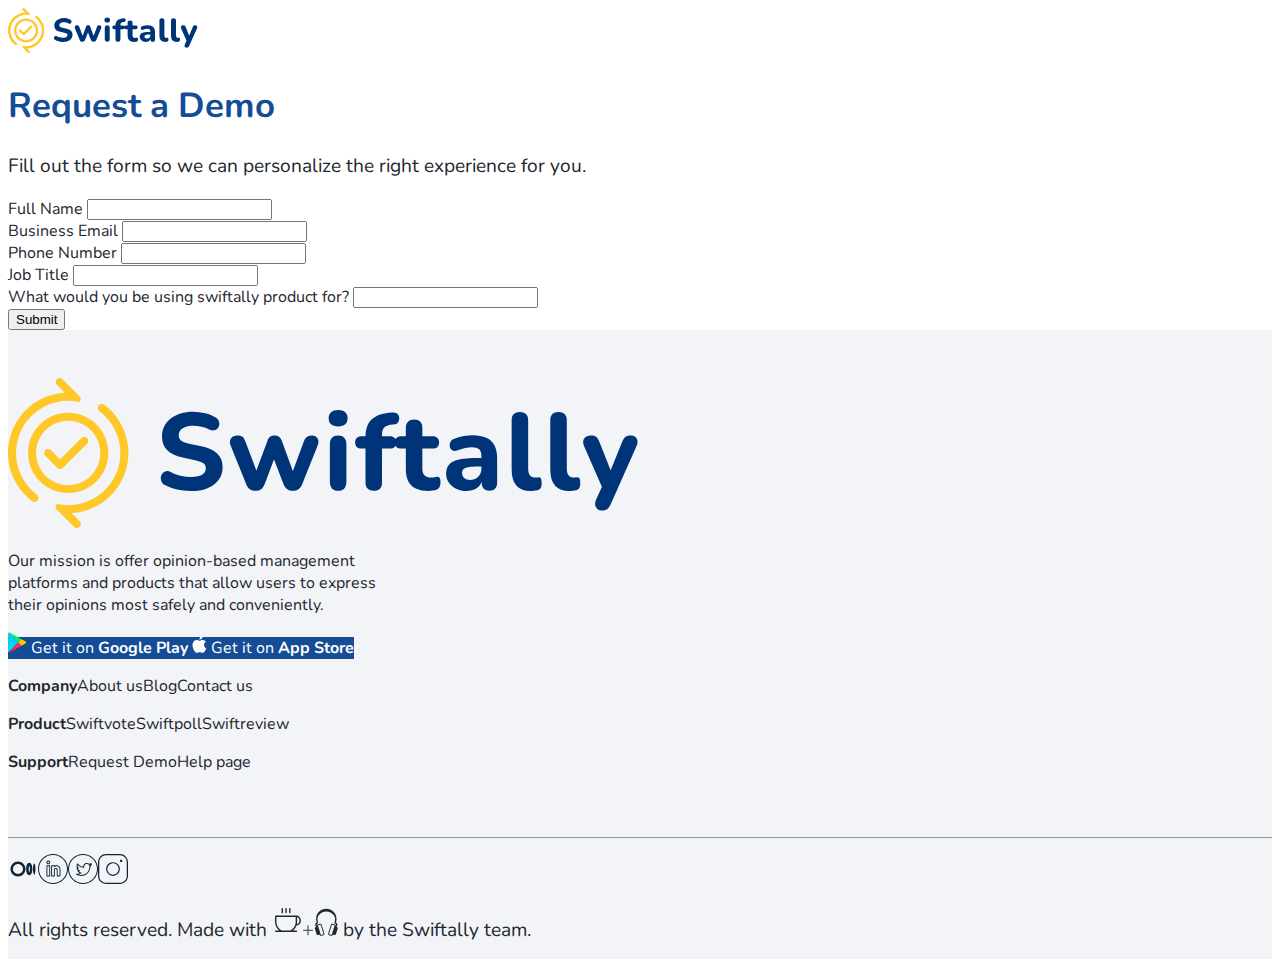
==== demo.html @ f0427e59 "first commit" ====
<!DOCTYPE html>
<html lang="en">
  <head>
    <meta charset="UTF-8" />
    <meta http-equiv="X-UA-Compatible" content="IE=edge" />
    <meta name="viewport" content="width=device-width, initial-scale=1.0" />
    <link
      href="https://cdn.jsdelivr.net/npm/bootstrap@5.3.0-alpha3/dist/css/bootstrap.min.css"
      rel="stylesheet"
      integrity="sha384-KK94CHFLLe+nY2dmCWGMq91rCGa5gtU4mk92HdvYe+M/SXH301p5ILy+dN9+nJOZ"
      crossorigin="anonymous"
    />
    <title>Demo</title>
    <link
      rel="stylesheet"
      href="https://cdn.jsdelivr.net/npm/bootstrap-icons@1.10.2/font/bootstrap-icons.css"
      integrity="sha384-b6lVK+yci+bfDmaY1u0zE8YYJt0TZxLEAFyYSLHId4xoVvsrQu3INevFKo+Xir8e"
      crossorigin="anonymous"
    />
    <link rel="stylesheet" href="css/style.css" />
  </head>
  <body>
    <nav class="p-3 demo">
      <div class="container">
        <div>
          <a href="#" class="brand"
            ><img src="images/Swiftally logologo.svg" alt="swiftally" />
          </a>
        </div>
      </div>
    </nav>
    <section class="py-5">
      <div class="container text-center">
        <div>
          <h1>Request a Demo</h1>
          <p>
            Fill out the form so we can personalize the right experience for
            you.
          </p>
        </div>

        <form>
          <div class="row">
            <div class="col-12 col-md-6 mb-3">
              <label for="name" class="form-label">Full Name</label>
              <input type="text" class="form-control" id="name" />
            </div>
            <div class="col-12 col-md-6 mb-3">
              <label for="email" class="form-label">Business Email</label>
              <input type="email" class="form-control" id="email" />
            </div>
            <div class="col-12 col-md-6 mb-3">
              <label for="phone" class="form-label">Phone Number</label>
              <input type="tel" class="form-control" id="phone" />
            </div>
            <div class="col-12 col-md-6 mb-3">
              <label for="job" class="form-label">Job Title</label>
              <input type="text" class="form-control" id="job" />
            </div>
            <div class="col-12 mb-3">
              <label for="product" class="form-label"
                >What would you be using swiftally product for?</label
              >
              <input type="text" class="form-control" id="product" />
            </div>
            <button type="submit" class="btn btn-primary col-6 mx-auto">
              Submit
            </button>
          </div>
        </form>
      </div>
    </section>

    <!-- footer -->
    <footer class="footer">
      <div class="container">
        <div class="row">
          <div class="col-12 col-md-5">
            <a href="#" class="brand">
              <img
                src="images/Swiftally logologo.svg"
                alt=""
                class="img-fluid mb-3"
              />
            </a>
            <p>
              Our mission is offer opinion-based management <br />
              platforms and products that allow users to express <br />
              their opinions most safely and conveniently.
            </p>
            <div class="buttons d-flex">
              <a href="#" class="btn btn-sm btn-primary">
                <img
                  src="images/Google Play logo.svg"
                  alt="play store"
                  class="img-fluid"
                />
                Get it on
                <span>Google Play</span>
              </a>
              <a href="#" class="btn btn-sm btn-primary">
                <img
                  src="images/Apple logo.svg"
                  alt="app store"
                  class="img-fluid"
                />
                Get it on <span>App Store</span>
              </a>
            </div>
          </div>
          <div class="col-12 col-md-7">
            <div class="row">
              <div class="col-4">
                <ul class="list-group">
                  <li class="list-group-item lead"><a href="#">Company</a></li>
                  <li class="list-group-item"><a href="#">About us</a></li>
                  <li class="list-group-item"><a href="#">Blog</a></li>
                  <li class="list-group-item"><a href="#">Contact us</a></li>
                </ul>
              </div>
              <div class="col-4">
                <ul class="list-group">
                  <li class="list-group-item lead"><a href="#">Product</a></li>
                  <li class="list-group-item"><a href="#">Swiftvote</a></li>
                  <li class="list-group-item"><a href="#">Swiftpoll</a></li>
                  <li class="list-group-item"><a href="#">Swiftreview</a></li>
                </ul>
              </div>
              <div class="col-4">
                <ul class="list-group">
                  <li class="list-group-item lead"><a href="#">Support</a></li>
                  <li class="list-group-item"><a href="#">Request Demo</a></li>
                  <li class="list-group-item"><a href="#">Help page</a></li>
                </ul>
              </div>
            </div>
          </div>
        </div>
      </div>

      <!-- copyright -->
      <div class="copyright text-center pt-5">
        <div class="socials">
          <ul class="list-group d-flex flex-row justify-content-center">
            <li class="list-group-item">
              <a href="#">
                <img
                  src="images/mingcute_medium-linecircles.svg"
                  class="img-fluid"
                  alt=""
                />
              </a>
            </li>
            <li class="list-group-item">
              <a href="#">
                <img
                  src="images/LinkedIn iconlinkedin.svg"
                  class="img-fluid"
                  alt=""
                />
              </a>
            </li>
            <li class="list-group-item">
              <a href="#"></a>
              <img
                src="images/Twitter icontwitter.svg"
                class="img-fluid"
                alt=""
              />
            </li>
            <li class="list-group-item">
              <a href="#">
                <img
                  src="images/Instagram iconInstagram.svg"
                  class="img-fluid"
                  alt=""
                />
              </a>
            </li>
          </ul>
        </div>

        <p class="test-sm">
          All rights reserved. Made with
          <span
            ><img
              src="images/ph_coffee-lightcoffee.svg"
              class="img-fluid"
              alt="coffee cup" /></span
          ><span
            ><img
              src="images/+plus.svg"
              class="img-fluid"
              alt="plus sign" /></span
          ><span
            ><img
              src="images/Vectorheadphones.svg"
              class="img-fluid"
              alt="headphone"
          /></span>
          by the Swiftally team.
        </p>
      </div>
    </footer>

    <script
      src="https://cdn.jsdelivr.net/npm/bootstrap@5.3.0-alpha3/dist/js/bootstrap.bundle.min.js"
      integrity="sha384-ENjdO4Dr2bkBIFxQpeoTz1HIcje39Wm4jDKdf19U8gI4ddQ3GYNS7NTKfAdVQSZe"
      crossorigin="anonymous"
    ></script>
  </body>
</html>
---- css/style.css ----
@import url('https://fonts.googleapis.com/css2?family=Nunito:wght@400;500;600;700&display=swap');

:root {
  --bg-head-light: #e5eaf0;
  --bg-head: var(--neutral-3);
  --brand-blue-dark: #00347b;
  --brand-blue-primary: #144c96;
  --brand-blue-light: #3968a6;
  --brand-blue-secondary: #3868a6;
  --brand-blue-lighter: #749cd0;
  --brand-blue-very-light: #cce5ff;
  --brand-yellow-primary: #ffc727;
  --brand-yellow-secondary: #fdcc3f;
  --brand-yellow-light: #f5d16f;
  --brand-yellow-6: #fff0c7;
  --brand-yellow-7: #fff8e3;
  --brand-yellow-8: #fffcf3;
  --brand-yellow-very-light: #ffdd67;
  --neutral-3: #f2f4f8;
  --border-blue: #3868a6; /*replace with brand blue light*/
  --border-black: #0d2535;

  --text-dark-1: #22272e;
  --text-dark-2: #242c37;
  --text-dark-3: #353f48;
  --text-dark-4: #404750;
  --text-dark-5: #4e545c;
  --text-dark-6: #5b6065;
  --text-dark-7: #5b6065;
  --text-dark-4: #737374;

  --white: #ffffff;
}

body {
  font-family: 'Nunito', sans-serif;
  color: var(--text-dark-1);

  overflow-x: hidden;
}

ul {
  list-style: none;
  display: flex;
  padding: 0;
}

a {
  text-decoration: none;
  color: var(--border-black);
}

h1,
h3 {
  font-weight: 700;
}

p {
  font-size: clamp(1.2rem, 1.5vw, 4rem);
}

/* navigation */
nav .container {
  display: flex;
  align-items: center;
  justify-content: space-between;
  gap: 2rem;
}

nav .container div:first-child {
  width: 15%;
}

nav img {
  width: 100%;
}

nav ul {
  list-style: none;
  display: flex;
  padding: 0;
  margin: 0;
  gap: 1rem;
  align-items: center;
}

nav,
#showcase {
  background-color: var(--bg-head-light);

  padding-inline: 0 !important;
}

nav .btn {
  background-color: var(--brand-blue-primary);
  color: white;
}

nav i {
  font-size: clamp(1rem, 1.5rem, 2rem);
}

/* showcase */

h1 {
  color: var(--brand-blue-primary);
  font-size: calc(1.375rem + 1vw);
}

#countdown {
  background-image: url('../images/bg-1.svg');
  background-repeat: no-repeat;
  background-position: center;
  background-color: var(--brand-blue-primary);
}

.nav-item a {
  color: black;
}

.nav-item:last-child a {
  background-color: var(--brand-blue-primary);
  color: #fff;
}
#countdown span {
  color: var(--brand-yellow-primary);
}

/* about */

.about {
  position: relative;
}

.about > img {
  position: absolute;
  width: 10%;
}

.about .top-img {
  margin-left: -3rem;
  top: 5rem;
}
.about .bottom-img {
  right: 0;
  top: 13rem;
}

.about .d-flex {
  align-items: center;
  justify-content: center;
}

.about .row p {
  position: relative;
}

.about .row p,
.about .row a {
  font-size: 0.7rem;
}

.about .row a {
  color: var(--brand-blue-primary);
  text-decoration: underline;
}

/* pins links to bottom */
.about .row .col-sm-4 {
  display: flex;
  flex-direction: column;
}

.about .row .col-sm-4 p {
  flex: 1;
}

.about .top {
  margin-top: -3rem;
}

.about .row p:not(:first-child):before {
  content: '';
  position: absolute;
  width: 5px;
  height: 5px;
  background-color: var(--brand-blue-primary);
  border-radius: 100%;
  top: 3px;
  left: -7px;
}

.about .row .col-sm-4 {
  position: relative;
}

.about .row .col-sm-4::after {
  content: '';
  position: absolute;
  width: 2px;
  height: 100%;
  background: linear-gradient(
    var(--brand-blue-primary),
    var(--brand-yellow-primary),
    var(--brand-blue-primary)
  );
  top: 0;
  right: 0;
}

.about .row .col-sm-4:last-of-type::after {
  display: none;
}

/* features */

.features {
  background-color: #f2f4f8;
}

.features .container div {
  margin-bottom: 5rem;
}

.features h3,
.nothing h3,
.newsletter h3 {
  font-size: clamp(1.5rem, 3.5vw, 4rem);
  font-weight: 700;
}

.features img {
  margin-bottom: 5rem;
  border: 8px solid;
  border-radius: 0.5rem;
}

.features .vote img {
  border-color: var(--border-blue);
}

.features .vote a {
  background-color: var(--border-blue);
}

.features .poll img {
  border-color: var(--brand-yellow-primary);
}

.features .poll a {
  background-color: var(--brand-yellow-primary);
}

.features .review img {
  border-color: var(--border-black);
}

.features .review a {
  background-color: var(--border-black);
}

.features a {
  padding: 0.7rem 6rem;
  color: white;
  font-weight: bold;
}

/* nothing to see here */

.nothing,
.about {
  background: linear-gradient(#f3f3f2, #fff0c7);
}

.nothing a {
  text-decoration: underline;
}

/* newsletter */

.newsletter {
  background-image: url('../images/newsletter.svg');
  background-repeat: no-repeat;
  background-position: center;
}

.newsletter a {
  color: white;
  font-size: 1.3rem;
}

.newsletter input[type='submit'] {
  background-color: var(--brand-yellow-primary);
  color: var(--brand-blue-primary);
  font-weight: 600;
}

/* footer */
.footer {
  background-color: var(--neutral-3);
  padding: 3rem 0 1rem;
}

.footer .row p {
  font-size: 1rem;
}

.footer .buttons {
  gap: 2rem;
}

.footer .buttons a {
  background-color: var(--brand-blue-primary);
  color: white;
  text-align: left;
}

.footer .buttons a span {
  font-weight: bold;
}

.footer a {
  color: #22272e;
}

.footer .lead {
  font-weight: bold;
}

.footer .brand img {
  width: 50%;
}

.footer .list-group .list-group-item {
  border: none;
  background-color: transparent;
}

.copyright {
  border-top: 1px solid rgba(36, 72, 51, 0.5);
  margin-top: 4rem;
}

.copyright p {
  margin: 1rem 0 0;
}

@media (max-width: 500px) {
  /* nav */

  nav .container div:first-child {
    width: 40%;
  }

  nav .container a {
    font-size: x-small;
  }

  section.about,
  section.features,
  .nothing,
  .newsletter {
    padding: 1rem !important;
  }

  /* about */

  .about .row p:not(:first-child):before,
  .about .row .col-sm-4::after {
    display: none;
  }

  .about .top-img {
    margin-left: -1rem;
    top: 7rem;
  }

  /* core values */

  .core-values a {
    font-size: xx-small;
    border-radius: 1rem;
  }

  /* newsletter */

  .newsletter h3,
  .newsletter a {
    font-size: medium;
  }

  /* features */

  .features a {
    padding: 0.7rem 1rem;
  }

  .features p,
  .nothing p {
    width: 100% !important;
  }

  /* about */
  .about .row a {
    margin-top: 0 !important;
  }

  .about .row p::before,
  .about .row p::after {
    display: none;
  }

  /* newsletter */

  /* footer */
  .footer .container > .row {
    gap: 2rem;
  }

  .footer .container > .row .row {
    margin: 0;
  }

  .footer .row .col-4 {
    padding: 0;
  }

  .footer .row li {
    padding-inline: 0 !important;
  }
}

/* scroll */
@keyframes scroll {
  0% {
    transform: translateZ(0);
  }

  100% {
    transform: translate3d(-50%, 0, 0);
  }
}

.core-values {
  height: 60vh;
  position: relative;
  width: 100%;
  background: linear-gradient(#f2f4f8, #cce5ff);
  user-select: none;
}

.core-values a > div {
  pointer-events: none;
  overflow: hidden;
}

.core-values .animated {
  white-space: nowrap;
  display: flex;
  align-items: center;
  animation: scroll 60s linear infinite;
  overflow: hidden;
}

.core-values .animated > div {
  display: flex;
  background-color: white;
  border-radius: 1rem;
  padding: 0 1rem;
  margin: 0.5rem;
  align-items: center;
  justify-content: space-between;
  gap: 0.5rem;
}

.core-values h1 {
  position: absolute;
  top: 50%;
  left: 50%;
  transform: translate(-50%, -50%);
  font-weight: 700;
  font-size: 3rem;
  white-space: nowrap;
}

.core-values .slide1 {
  position: absolute;
  top: 0;
}

.core-values .slide2 {
  position: absolute;
  top: 3rem;
}

.core-values .slide3 {
  position: absolute;
  bottom: 3rem;
}

.core-values .slide4 {
  position: absolute;
  bottom: 0;
}

/* demo */
nav.demo {
  background-color: white;
}

.demo button {
  text-transform: uppercase;
}

.col-md-6 {
  text-align: left;
}
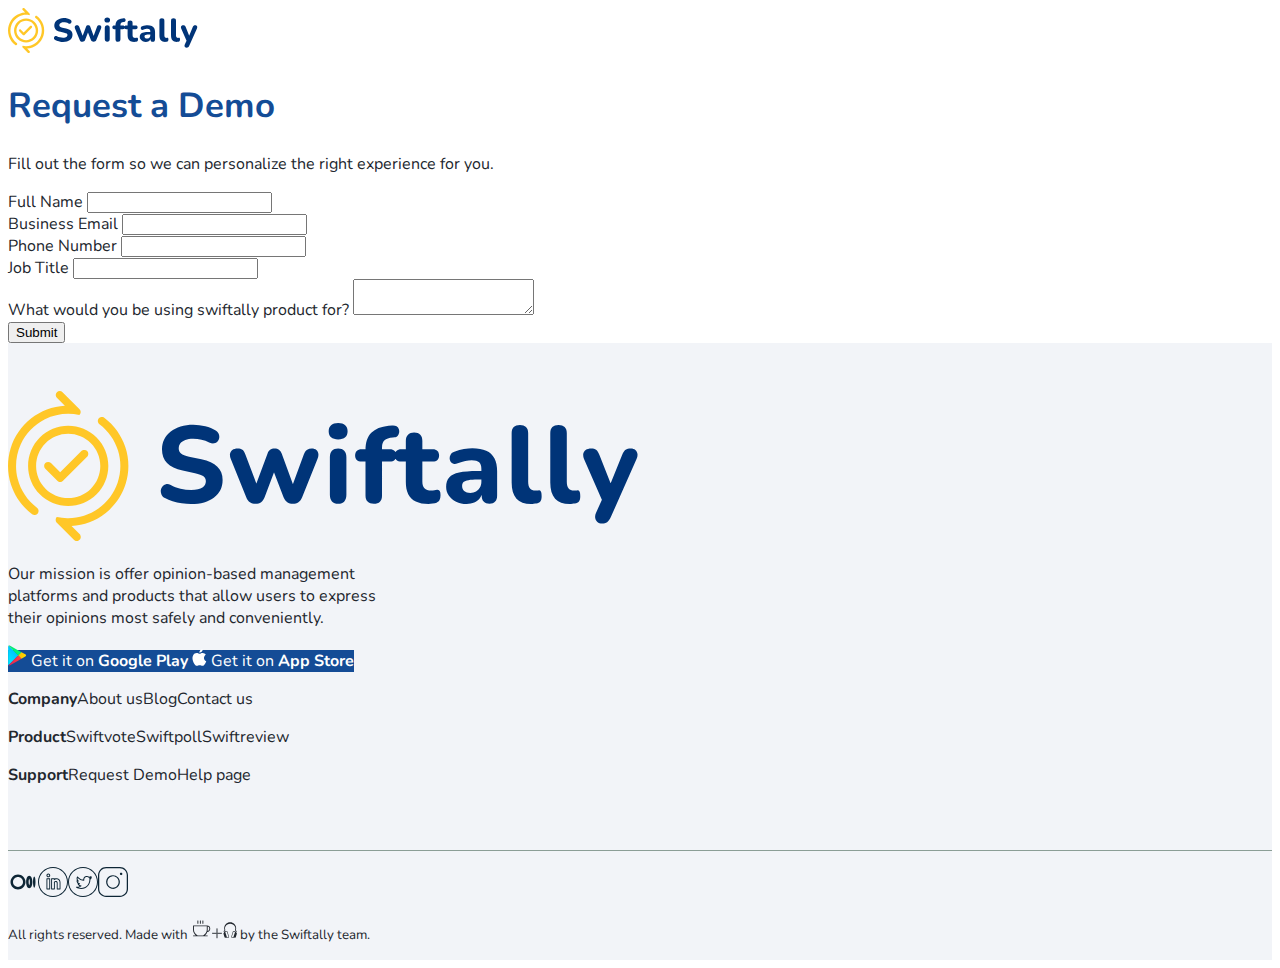
==== commit a5e083db: "working on newsletter" ====
--- a/demo.html
+++ b/demo.html
@@ -23,9 +23,7 @@
     <nav class="p-3 demo">
       <div class="container">
         <div>
-          <a href="#" class="brand"
-            ><img src="images/Swiftally logologo.svg" alt="swiftally" />
-          </a>
+          <a href="#" class="brand"><img src="images/Swiftally logologo.svg" alt="swiftally" /> </a>
         </div>
       </div>
     </nav>
@@ -33,13 +31,10 @@
       <div class="container text-center">
         <div>
           <h1>Request a Demo</h1>
-          <p>
-            Fill out the form so we can personalize the right experience for
-            you.
-          </p>
+          <p>Fill out the form so we can personalize the right experience for you.</p>
         </div>
 
-        <form>
+        <form action="mailto:chizobaemeg09@gmail.com">
           <div class="row">
             <div class="col-12 col-md-6 mb-3">
               <label for="name" class="form-label">Full Name</label>
@@ -58,14 +53,10 @@
               <input type="text" class="form-control" id="job" />
             </div>
             <div class="col-12 mb-3">
-              <label for="product" class="form-label"
-                >What would you be using swiftally product for?</label
-              >
-              <input type="text" class="form-control" id="product" />
+              <label for="product" class="form-label">What would you be using swiftally product for?</label>
+              <textarea class="form-control" id="product"></textarea>
             </div>
-            <button type="submit" class="btn btn-primary col-6 mx-auto">
-              Submit
-            </button>
+            <button type="submit" class="btn btn-primary col-6 mx-auto">Submit</button>
           </div>
         </form>
       </div>
@@ -77,11 +68,7 @@
         <div class="row">
           <div class="col-12 col-md-5">
             <a href="#" class="brand">
-              <img
-                src="images/Swiftally logologo.svg"
-                alt=""
-                class="img-fluid mb-3"
-              />
+              <img src="images/Swiftally logologo.svg" alt="" class="img-fluid mb-3" />
             </a>
             <p>
               Our mission is offer opinion-based management <br />
@@ -90,20 +77,12 @@
             </p>
             <div class="buttons d-flex">
               <a href="#" class="btn btn-sm btn-primary">
-                <img
-                  src="images/Google Play logo.svg"
-                  alt="play store"
-                  class="img-fluid"
-                />
+                <img src="images/Google Play logo.svg" alt="play store" class="img-fluid" />
                 Get it on
                 <span>Google Play</span>
               </a>
               <a href="#" class="btn btn-sm btn-primary">
-                <img
-                  src="images/Apple logo.svg"
-                  alt="app store"
-                  class="img-fluid"
-                />
+                <img src="images/Apple logo.svg" alt="app store" class="img-fluid" />
                 Get it on <span>App Store</span>
               </a>
             </div>
@@ -144,37 +123,21 @@
           <ul class="list-group d-flex flex-row justify-content-center">
             <li class="list-group-item">
               <a href="#">
-                <img
-                  src="images/mingcute_medium-linecircles.svg"
-                  class="img-fluid"
-                  alt=""
-                />
+                <img src="images/mingcute_medium-linecircles.svg" class="img-fluid" alt="" />
               </a>
             </li>
             <li class="list-group-item">
               <a href="#">
-                <img
-                  src="images/LinkedIn iconlinkedin.svg"
-                  class="img-fluid"
-                  alt=""
-                />
+                <img src="images/LinkedIn iconlinkedin.svg" class="img-fluid" alt="" />
               </a>
             </li>
             <li class="list-group-item">
               <a href="#"></a>
-              <img
-                src="images/Twitter icontwitter.svg"
-                class="img-fluid"
-                alt=""
-              />
+              <img src="images/Twitter icontwitter.svg" class="img-fluid" alt="" />
             </li>
             <li class="list-group-item">
               <a href="#">
-                <img
-                  src="images/Instagram iconInstagram.svg"
-                  class="img-fluid"
-                  alt=""
-                />
+                <img src="images/Instagram iconInstagram.svg" class="img-fluid" alt="" />
               </a>
             </li>
           </ul>
@@ -182,22 +145,9 @@
 
         <p class="test-sm">
           All rights reserved. Made with
-          <span
-            ><img
-              src="images/ph_coffee-lightcoffee.svg"
-              class="img-fluid"
-              alt="coffee cup" /></span
-          ><span
-            ><img
-              src="images/+plus.svg"
-              class="img-fluid"
-              alt="plus sign" /></span
-          ><span
-            ><img
-              src="images/Vectorheadphones.svg"
-              class="img-fluid"
-              alt="headphone"
-          /></span>
+          <span><img src="images/ph_coffee-lightcoffee.svg" class="img-fluid" alt="coffee cup" /></span
+          ><span><img src="images/+plus.svg" class="img-fluid" alt="plus sign" /></span
+          ><span><img src="images/Vectorheadphones.svg" class="img-fluid" alt="headphone" /></span>
           by the Swiftally team.
         </p>
       </div>
--- a/css/style.css
+++ b/css/style.css
@@ -55,10 +55,6 @@
   font-weight: 700;
 }
 
-p {
-  font-size: clamp(1.2rem, 1.5vw, 4rem);
-}
-
 /* navigation */
 nav .container {
   display: flex;
@@ -173,10 +169,6 @@
 
 .about .row .col-sm-4 p {
   flex: 1;
-}
-
-.about .top {
-  margin-top: -3rem;
 }
 
 .about .row p:not(:first-child):before {
@@ -286,7 +278,7 @@
 
 .newsletter a {
   color: white;
-  font-size: 1.3rem;
+  font-size: smaller;
 }
 
 .newsletter input[type='submit'] {
@@ -343,91 +335,7 @@
 
 .copyright p {
   margin: 1rem 0 0;
-}
-
-@media (max-width: 500px) {
-  /* nav */
-
-  nav .container div:first-child {
-    width: 40%;
-  }
-
-  nav .container a {
-    font-size: x-small;
-  }
-
-  section.about,
-  section.features,
-  .nothing,
-  .newsletter {
-    padding: 1rem !important;
-  }
-
-  /* about */
-
-  .about .row p:not(:first-child):before,
-  .about .row .col-sm-4::after {
-    display: none;
-  }
-
-  .about .top-img {
-    margin-left: -1rem;
-    top: 7rem;
-  }
-
-  /* core values */
-
-  .core-values a {
-    font-size: xx-small;
-    border-radius: 1rem;
-  }
-
-  /* newsletter */
-
-  .newsletter h3,
-  .newsletter a {
-    font-size: medium;
-  }
-
-  /* features */
-
-  .features a {
-    padding: 0.7rem 1rem;
-  }
-
-  .features p,
-  .nothing p {
-    width: 100% !important;
-  }
-
-  /* about */
-  .about .row a {
-    margin-top: 0 !important;
-  }
-
-  .about .row p::before,
-  .about .row p::after {
-    display: none;
-  }
-
-  /* newsletter */
-
-  /* footer */
-  .footer .container > .row {
-    gap: 2rem;
-  }
-
-  .footer .container > .row .row {
-    margin: 0;
-  }
-
-  .footer .row .col-4 {
-    padding: 0;
-  }
-
-  .footer .row li {
-    padding-inline: 0 !important;
-  }
+  font-size: smaller;
 }
 
 /* scroll */
@@ -440,6 +348,16 @@
     transform: translate3d(-50%, 0, 0);
   }
 }
+
+/* @keyframes scroll2 {
+  0% {
+    transform: translateX(0);
+  }
+
+  100% {
+    transform: translateX(100%);
+  }
+} */
 
 .core-values {
   height: 60vh;
@@ -447,6 +365,7 @@
   width: 100%;
   background: linear-gradient(#f2f4f8, #cce5ff);
   user-select: none;
+  overflow: hidden;
 }
 
 .core-values a > div {
@@ -460,6 +379,13 @@
   align-items: center;
   animation: scroll 60s linear infinite;
   overflow: hidden;
+}
+
+.core-values .slide2 .animated {
+  animation: scroll 60s linear reverse infinite;
+}
+.core-values .slide4 .animated {
+  animation: scroll 60s linear reverse infinite;
 }
 
 .core-values .animated > div {
@@ -515,3 +441,114 @@
 .col-md-6 {
   text-align: left;
 }
+
+@media (min-width: 580px) and (max-width: 900px) {
+  .about .top {
+    margin-top: -3.5rem;
+  }
+}
+
+@media (min-width: 901px) {
+  .about .top {
+    margin-top: -2rem;
+  }
+}
+
+@media (max-width: 500px) {
+  p {
+    font-size: 0.8rem !important;
+  }
+
+  /* nav */
+
+  nav .container div:first-child {
+    width: 30%;
+  }
+
+  nav .container {
+    padding: 0;
+  }
+
+  nav .container a {
+    font-size: x-small;
+  }
+
+  nav .btn {
+    white-space: nowrap;
+  }
+
+  section.about,
+  section.features,
+  .nothing,
+  .newsletter {
+    padding: 1rem !important;
+  }
+
+  /* about */
+
+  .about .row p:not(:first-child):before,
+  .about .row .col-sm-4::after {
+    display: none;
+  }
+
+  .about .top-img {
+    margin-left: -1rem;
+    top: 7rem;
+  }
+
+  .about .row a {
+    margin-top: 0 !important;
+  }
+
+  .about .row p::before,
+  .about .row p::after {
+    display: none;
+  }
+
+  /* core values */
+
+  .core-values a {
+    font-size: xx-small;
+    border-radius: 1rem;
+  }
+
+  .core-values h1 {
+    font-size: 2rem;
+  }
+
+  /* newsletter */
+
+  .newsletter h3 {
+    font-size: medium;
+  }
+
+  /* features */
+
+  .features a {
+    padding: 0.7rem 1rem;
+  }
+
+  .features p,
+  .nothing p {
+    width: 100% !important;
+  }
+
+  /* newsletter */
+
+  /* footer */
+  .footer .container > .row {
+    gap: 2rem;
+  }
+
+  .footer .container > .row .row {
+    margin: 0;
+  }
+
+  .footer .row .col-4 {
+    padding: 0;
+  }
+
+  .footer .row li {
+    padding-inline: 0 !important;
+  }
+}
